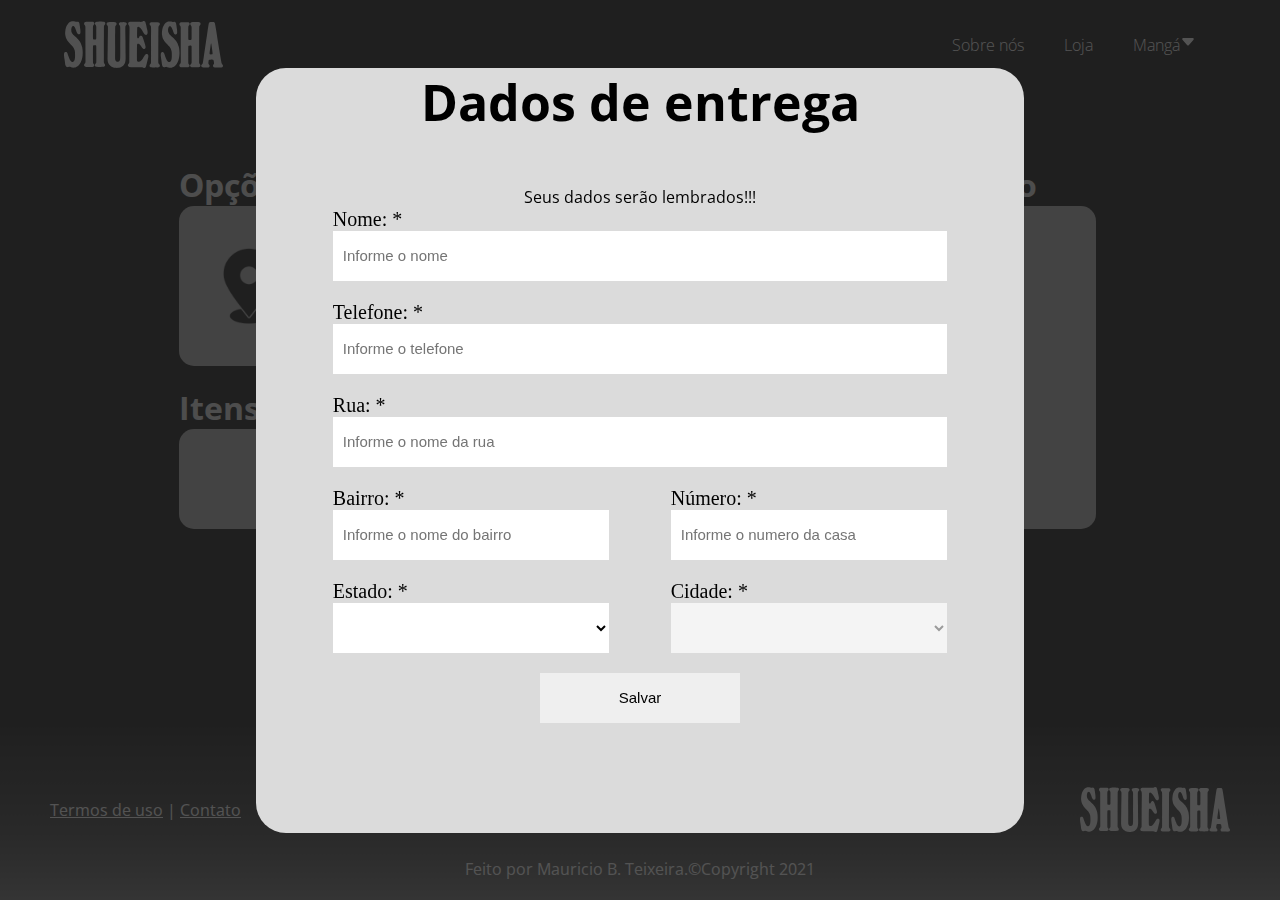
==== finalizarCarrinho.html @ ee7bf1f1 "primeiro commit" ====
<html>
<head>
    <meta charset="UTF-8">
    <meta name="viewport" content="width=device-width, initial-scale=1.0">
    <link rel="stylesheet" href="css/geral.css">
    <link rel="stylesheet" href="css/index.css">
    <link rel="stylesheet" href="css/finalizarCarrinho.css">
    <link rel="stylesheet" href="css/fontes.css">
    <title>Finalizar Compra</title>
</head>
<body>
    
    <div id="principal">
        <div id="header">
            <div id="menuAtivo">&#9776;</div>
            <a id="logoMenu" href="index.html">
                <img src="img/logo.svg" alt="logo" id="logo">
            </a>
            <nav class="nav-menu">
                <div id="menuDesativa">X</div>
                <ul>
                    <li><a href="sobrenos.html">Sobre nós</a></li>
                    <li><a href="loja.html">Loja</a></li>
                    <li class="subgrupo">
                        <a href="javascript:">
                            <p class="mangaMenu">Mangá</p>
                            <svg id="setaDropdown" xmlns="http://www.w3.org/2000/svg" width="16" height="16" fill="currentColor" class="bi bi-caret-down-fill" viewBox="0 0 16 16">
                                <path d="M7.247 11.14 2.451 5.658C1.885 5.013 2.345 4 3.204 4h9.592a1 1 0 0 1 .753 1.659l-4.796 5.48a1 1 0 0 1-1.506 0z"/>
                            </svg>
                        </a>
                        <ul>
                            <li><a href="animes/boruto.html?manga=Boruto: Naruto Next Generations">Boruto</a></li>
                            <li><a href="animes/onePiece.html?manga=one piece">One Piece</a></li>
                            <li><a href="animes/dragonBall.html?manga=dragon ball">Dragon Ball</a></li>
                            <li><a href="animes/tokioGhoul.html?manga=tokyo ghoul">Tokyo Ghoul</a></li>
                            <li><a href="animes/jujutsuKaisen.html?manga=jujutsu kaisen">Jujutsu Kaisen</a></li>
                        </ul>
                    </li>
                </ul>
            </nav>
        </div>
        <div id="conteudo">
            <div id="homeFeed">
                <div class="titulo">
                    <h2>Finalizar Compra</h2>
                </div>
                <div id="formularioEndereco">
                    <form id="formulario">
                        <h1>Dados de entrega</h1>
                        <p>Seus dados serão lembrados!!!</p>
                        <div>
                            <label for="nome">Nome: *</label>
                            <input type="text" name="nome" id="nome" placeholder="Informe o nome" required onblur="validaCampo(this)">
                        </div>
                        <div>
                            <label for="numero">Telefone: *</label>
                            <input type="number" name="telefone" id="telefone" placeholder="Informe o telefone" required onblur="validaCampo(this)">
                        </div>
                        <div>
                            <label for="rua">Rua: *</label>
                            <input type="text" name="rua" id="rua" placeholder="Informe o nome da rua" required onblur="validaCampo(this)">
                        </div>
                        <div class="grupoInput">
                            <div>
                                <label for="bairro">Bairro: *</label>
                                <input type="text" name="bairro" id="bairro" placeholder="Informe o nome do bairro" required onblur="validaCampo(this)">
                            </div>
                            <div>
                                <label for="numero">Número: *</label>
                                <input type="number" name="numero" id="numero" placeholder="Informe o numero da casa" required onblur="validaCampo(this)">
                            </div>
                        </div>
                        <div class="grupoInput">
                            <div>
                                <label for="estado">Estado: *</label>
                                <Select name="estado" id="estado" required onblur="validaCampo(this)"></Select>
                            </div>
                            <div>
                                <label for="cidade">Cidade: *</label>
                                <Select name="cidade" id="cidade" disabled required onblur="validaCampo(this)"></Select>
                            </div>
                        </div>
                        <p id="carregando">Carregando...</p>
                        <input type="submit" value="Salvar">
                    </form>
                </div>
                <div id="boleto">
                    <div id="conteudoBoleto">
                        <h1>Opções de envio</h1>
                        <div id="enderecoBoleto">
                            <div class="cartaoEndereco">
                                <img src="img/localizacao.png">
                                <div class="dadosEndereco">
                                    
                                </div>
                                <div class="ferramentasEndereco">
                                    <img src="img/iconeEditar.png" alt="editar">
                                </div>
                            </div>
                        </div>
                        <h1>Itens</h1>
                        <div id="itensBoleto">
                        </div>
                    </div>
                    <div id="resumoBoleto">
                        <h1>Resumo</h1>
                        <div id="conteudoResumo"></div>
                    </div>
                </div>
            </div>
        </div>
        <div id="rodape">
            <div id="linksRodape">
                <p><a href="">Termos de uso</a> | <a href="">Contato</a></p>
            </div>
            <div id="feitoPor">
                <p>Feito por Mauricio B. Teixeira. </p><p>&copyCopyright 2021</p>
            </div>
            <img src="img/logo.svg" alt="logo">
        </div>
    </div>
</body>
</html>

<script src="js/finalizarCarrinho.js"></script>
---- css/geral.css ----
/* :root {
    --cor-fundo: rgb(34, 41, 37);
    --cor-hover: rgb(118, 180, 145);
    --cor-primaria: rgb(231, 241, 236);
} */

*{
    margin: 0;
    padding: 0;
    box-sizing: border-box;
}

#principal{
    width: 100%;
    min-height: 100%;
    background-color: rgb(0, 0, 0);
}

body{
    position: relative;
}

/* ---------------------------------------- cabecalho ---------------------------------- */

#header{
    width: 100%;
    height: 10vh;
    background-color: rgb(0, 0, 0);

    display: flex;
    align-items: center;
    justify-content: space-between;
}

#header > a{
    margin-left: 5%;
}

#header nav{
    margin-right: 5%;
}

.nav-menu ul {
    display: flex;
    list-style-type: none;
}

.nav-menu ul li {
    position: relative;
    /*para conseguir usar position absolute no outro ul*/
}


/* --------------------------- menu ------------------------------ */
.nav-menu ul li a {
    color: white;
    font-weight: bold;
    text-decoration: none;
    transition: background .3s;
    display: flex;
    padding: 10px 20px;
}

.nav-menu ul li a:hover:not(.nav-menu ul li ul li a){
    color: #6fc5e9;

}

.nav-menu ul li ul li a:hover {
    background-color: #6fc5e9;
    color: white;
}

/* ------------------------------sub menu-----------------------------------*/
.nav-menu ul ul {
    display: none;
    left: 0;
    position: absolute;
    width: 150px;
    background-color: #1B1B1B;
    transition: 0.5s;
    z-index: 6;
}
.nav-menu ul li ul li {
    width: 100%;
}

.nav-menu ul li:hover ul {
    display: flex;
    flex-direction: column;
}

.nav-menu ul ul li a {
    display: block;
    text-align: center;
    display: flex;
    align-items: center;
    justify-content: center;
}

/* --------------------------------------carrossel----------------------------------- */
*{
    margin: 0;
    padding: 0;
}
body{
    background-color: black;
}
.carrossel{
    width: 100%;
    position: relative;
}

.carrossel img{
    width: 100%;
}

.carrossel .qtde{
    font-weight: bold;
    color: white;
    background-color: rgba(0, 0, 0, 0.26);
    font-size: 35px;
    box-sizing: border-box;
    padding: 5px 0;
    text-align: center;
    width: 100%;
    position: absolute;
    top: 0;
    right: 0;
}

.carrossel .legenda{
    color: white;
    font-weight: bold;
    background-color: rgba(0, 0, 0, 0.815);
    font-size: 30px;
    position: absolute;
    bottom: 10%;
    width: 100%;
    text-align: center;
    min-height: 10%;
    display: flex;
    align-items: center;
    justify-content: center;
}

.carrossel .botao{
    cursor: pointer;
    width: 15px;
    height: 15px;
    margin: 0px 5px;
    background-color: rgb(255, 255, 255);
    border-radius: 50%;
    display: inline-block;
}

.carrossel .ativado, .carrossel .botao:hover{
    transition: 0.3s;
    background-color: #6fc5e9;
}

.carrossel .anterior, .carrossel .proximo{
    cursor: pointer;
    position: absolute;
    top: calc(50% - 100px / 2);
    width: auto;
    height: 100px;
    text-decoration: none;
    display: flex;
    align-items: center;
    justify-content: center;
}

.carrossel .proximo{
    right: 50px;
}
.carrossel .anterior{
    left: 50px;
}

.carrossel .tela{
    -webkit-animation-name: fade;
    -webkit-animation-duration: 2.5s;
    animation-name: fade;
    animation-duration: 2.5s;
}

.carrossel .caixaBotoes{
    background-color: rgba(0, 0, 0, 0.815);
    text-align: center;
    position: absolute;
    bottom: 0;
    width: 100%;
    height: 10%;
    display: flex;
    align-items: center;
    justify-content: center;
}
#controleCarrossel{
    cursor: pointer;
    display: flex;
    align-items: center;
    justify-content: center;
    height: 50px;
    width: 50px;
    position: absolute;
    color: black;
    right: 10px;
    top: 10px;
    z-index: 2;
    /* bottom: calc(50% - 25px); */
    padding: 10px;
    background-color: white;
    border-radius: 50%;
}
#pausar, #despausar{
    font-size: 25px;
    transition: 0.5s;
    -webkit-animation-name: fade;
    -webkit-animation-duration: 2.5s;
    animation-name: fade;
    animation-duration: 1.5s;
}
@keyframes fade{
    from{opacity: 0.2;}
    to{opacity: 1;}
}
@-webkit-keyframes fade{
    from{opacity: 0.2;}
    to{opacity: 1;}
}

/* ------------------------------------------rodape-------------------------- */

#rodape{
    background-image: linear-gradient(to bottom, #000000, #0a0a0a, #121212, #181818, #1d1d1d, #252525, #2d2d2d, #353535, #414141, #4e4e4e, #5b5b5b, #686868);
    height: 20vh;
    width: 100%;
    color: white;
    display: flex;
    justify-content: space-between;
    align-items: center;
    position: relative;
}
#rodape img{
    width: 150px;
    /* height: 100px;
    opacity: 0.1; */
    margin-right: 50px;
}
#rodape div#linksRodape p{
    margin-left: 50px;
}
#rodape div#linksRodape p a{
    color: white;
}
#rodape div {
    display: flex;
}
#rodape div#feitoPor{
    text-align: center;
    position: absolute;
    bottom: 20px;
    width: 100%;
    display: flex;
    justify-content: center;
}

#conteudo, #carrossel, #rodape{
    transition: 0.5s;
}
#menuAtivo{
    display: none;
    margin-left: 5%;
    color: white;
    font-size: 30px;
    cursor: pointer;
}

#menuDesativa{
    display: block;
    justify-content: flex-end;
    margin: 10px;
    color: white;
    font-size: 30px;
    cursor: pointer;
    text-align: right;
}
.botaoMenuDesativaAtivado{
    display: flex !important;
}
.menuAtivoNav{
    display: flex !important;
}
.menuAbertoOpacidade{
    opacity: 0.2;
}

@media(max-width: 790px){
    #header a#logoMenu{
        margin-right: 5%;
    }
    #menuAtivo{
        display: flex !important;
    }
    #header nav{
        display: none;
        flex-direction: column;
        width: 40%;
        height: 100%;
        position: absolute;
        left: 0;
        top: 0;
        background-color: #1B1B1B;
        z-index: 10;
    }
    #header nav ul{
        flex-direction: column;
    }
    #header nav ul ul{
        width: 100%;
        background-color: #424242;
        top: 0;
        left: 100%;
    }
    #setaDropdown{
        display: none;
    }
}
@media(max-width: 490px){
    .carrossel{
        display: none;
    }
    #rodape{
        flex-direction: column;
        justify-content: center;
    }
    #rodape #linksRodape{
        width: 100%;
        display: flex;
        justify-content: center;
    }
    #rodape #linksRodape p{
        margin: 0 !important;
    }
    #rodape img{
        margin:  20px 0 20px 0 !important;
    }
}
@media(min-width: 790px){
    #conteudo, .carrossel, #rodape{
        opacity: 1;
        transition: 1s;
    }
    #menuDesativa{
        display: none !important;
    }
}
---- css/index.css ----
#conteudo{
    width: 90%;
    margin-top: 100px;
    background-color: rgb(0, 0, 0);
    margin: auto;
    display: flex;
}

/* ---------------------------------------------- parte cartao --------------------------------- */

#homeFeed{
    display: flex;
    flex-direction: column;
    align-items: center;
    width: 100%;
}
#homeFeed .titulo{
    display: flex;
    flex-direction: column;
    color: white;
}
#homeFeed .titulo h2{
    margin: 20px;
    text-align: left;
}


.cartao-retina {
    box-shadow: 0 0 30px 1px rgba(0, 0, 0, 0.3);
    height: auto;
    width: 300px;
    background-color: #f1f1f1;
    display: flex;
    flex-direction: column;
    align-items: center;
    text-align: center;
    overflow: hidden;
    position: relative;
    margin: 20px;
}
.cartao-retina div.visivel{
    width: 100%;
    height: 100%;
    position: relative;
}
.cartao-retina div.visivel div.conteudo-visivel{
    min-height: 20%;
    width: 100%;
    display: flex;
    flex-direction: column;
    align-items: center;
    justify-content: center;
    text-align: center;
    position: absolute;
    padding: 0 20%;
    bottom: 0;
    color: rgb(230, 230, 163);
    font-weight: bolder;
    background-color: rgba(0, 0, 0, 0.6);
}
.cartao-retina img {
    width: 100%;
    height: auto;
    border-radius: 2px;
    transition: .8s cubic-bezier(.190, 1.000, .220, 1.000);
}
.cartao-retina:hover img {
    transform: scale(1.5);
}
.cartao-retina .retina{
    position: absolute;
    display: flex;
    flex-direction: column;
    align-items: center;
    justify-content: center;
    width: 100%;
    height: 100%;
    top: 0;
    left: 0;
    opacity: 0;    
    background: rgba(0, 0, 0, 0.5);  
    border-radius: 2px;
    text-align: center;
    transition: .8s cubic-bezier(.190, 1.000, .220, 1.000); 
}
.cartao-retina:hover .retina {
    opacity: 1;
    box-shadow: inset 0 0 100px 50px rgba(0, 0, 0, 0.5);
}
.cartao-retina .retina p {
    color: #fff;
    font-weight: bold;
}
.cartao-retina .retina a {
    display: block;
    width: 150px;
    background: #6fc5e9;
    border: 1px solid #59afd4;
    border-radius: 4px;
    color: #fff;
    text-decoration: none;
    text-align: center;
    padding: 10px 15px;
    margin: 16px auto 0;
}

/* --------------------------------- parte principal feed -------------------------------------- */

#homeFeed .principal-cartoes{
    border-top: 2px solid white;
    margin-top: 20px;
    width: auto;
    display: flex;
    justify-content: center;
    flex-wrap: wrap;
}

@media (max-width: 790px) {
    .cartao-retina {
        width: 200px;
    }
}
---- css/finalizarCarrinho.css ----
#conteudo{
    min-height: 70%;
}
#boleto{
    min-height: 200px;
    width: 80%;
    /* background-color: rgb(179, 179, 179); */
    border-radius: 20px;
    display: flex;
    justify-content: space-between;
    flex-wrap: wrap;
    gap: 20px;
}
#boleto #conteudoBoleto{
    min-height: 200px;
    width: 70%;
    /* background-color: #525252ba; */
    border-radius: 20px;
    display: flex;
    flex-grow: 1;
    flex-direction: column;
}
#boleto h1{
    color: rgb(226, 226, 226);
}
#boleto #conteudoBoleto #enderecoBoleto{
    padding: 10px;
    border-radius: 15px;
    width: 100%;
    min-height: 100px;
    background-color: #eeeeeeba;
    margin-bottom: 20px;
}
#boleto #conteudoBoleto #itensBoleto, #enderecoBoleto{
    padding: 10px;
    border-radius: 15px;
    width: 100%;
    min-height: 100px;
    background-color: #eeeeeeba;
}
#boleto #conteudoBoleto #itensBoleto .cartaoProduto, #enderecoBoleto .cartaoEndereco{
    width: 100%;
    padding: 10px;
    background-color: #ffffffba;
    display: flex;
    margin: 10px 0;
    flex-wrap: nowrap;
    align-items: center;
    justify-content: center;
}
#enderecoBoleto .cartaoEndereco{
    background-color: transparent;
}
#boleto #conteudoBoleto #itensBoleto .cartaoProduto .dadosItemCarrinho, #enderecoBoleto .cartaoEndereco .dadosEndereco{
    text-align: center;
    display: flex;
    align-items: center;
    justify-content: center;
    flex-direction: column;
    width: calc(100% - 150px);
}
#boleto #conteudoBoleto #itensBoleto .cartaoProduto .dadosItemCarrinho > p, #enderecoBoleto .cartaoEndereco .dadosEndereco > p{
    width: 100%;
    font-size: 22px;
    flex-wrap: nowrap;
}
#boleto #conteudoBoleto #itensBoleto .cartaoProduto .dadosItemCarrinho p ~ p{
    width: 100%;
    font-weight: bold;
    font-size: 30px;
    color: green;
    flex-wrap: nowrap;
}
#boleto #conteudoBoleto #itensBoleto .cartaoProduto img, #enderecoBoleto .cartaoEndereco img:not(.ferramentasEndereco img){
    display: flex;
    width: 100px !important;
    height: 100px !important;
    border-radius: 50%;
    margin-right: 20px;
}
.dadosEndereco p{
    min-width: 200px;
    word-wrap: break-word;
    margin: 0 15px;
}
.ferramentasEndereco{
    width: 100px;
    height: 100px;
    background-color: #cacaca;
    transition: 0.5s;
    cursor: pointer;
    border-radius: 20px;
    display: flex;
    flex-direction: column;
    align-items: center;
    justify-content: center;
}
.ferramentasEndereco img{
    width: 100px !important;
    height: 100px !important;
    padding: 20px;
}
.ferramentasEndereco:hover{
    background-color: #dddddd;
    transition: 0.5s;
}
#boleto #resumoBoleto{
    min-height: 200px;
    border-radius: 20px;
    display: flex;
    flex-grow: 1;
    flex-direction: column;
    padding: 0 5px;
}
#boleto #resumoBoleto #conteudoResumo{
    position: relative;
    padding: 10px;
    border-radius: 15px;
    width: 100%;
    height: 100%;
    background-color: #eeeeeeba;
    display: flex;
    flex-direction: column;
}
#boleto #resumoBoleto #conteudoResumo .grupoDadosResumo{
    width: 100%;
    display: flex;
    justify-content: space-between;
}
#boleto #resumoBoleto #conteudoResumo .grupoDadosResumo p{
    font-size: 20px;
}

#ultimo{
    margin-bottom: 50px;
}

#confirmarCompra{
    position: absolute;
    bottom: 10px;
    width: calc(100% - 20px);
    background-color: rgb(65, 173, 65);
    color: white;
    font-weight: bold;
    font-size: 20px;
    padding: 6px 15px;
    box-sizing: border-box;
    display: flex;
    align-items: center;
    justify-content: center;
    cursor: pointer;
    transition: 0.5s;
}
#confirmarCompra:hover{
    transition: 0.5s;
    background-color: rgb(82, 187, 82);
}
#formularioEndereco{
    position: fixed;
    height: 100vh;
    width: 100vw;
    top: 0;
    left: 0;
    background-color: rgba(39, 39, 39, 0.795);
    z-index: 2;
    flex-direction: column;
    align-items: center;
    justify-content: center;
    display: none;
}
#formularioEndereco form{
    border-radius: 30px;
    width: 60%;
    height: 85%;
    overflow: auto;
    background-color: rgb(219, 219, 219);
    display: flex;
    align-items: center;
    /* justify-content: center; */
    flex-direction: column;
}
#formularioEndereco form h1{
    font-size: 50px;
    padding-bottom: 50px;
    text-align: center;
}
#formularioEndereco form div:not(.grupoInput){
    width: 80%;
    display: flex;
    flex-direction: column;
}
#formularioEndereco form input, #formularioEndereco form .grupoInput div select{
    background-color: white;
    height: 50px;
    width: 100%;
    border: 0px;
    padding: 10px;
    margin-bottom: 20px;
    font-size: 15px;
}
#formularioEndereco form .grupoInput{
    width: 80%;
    display: flex;
    justify-content: space-between;
}
#formularioEndereco form .grupoInput div{
    width: 45% !important;
}
#formularioEndereco form input[type=submit]{
    cursor: pointer;
    width: 200px;
    transition: 0.5s;
    background-color: #efefef;
}
#formularioEndereco form input[type=submit]:hover{
    width: 200px;
    transition: 0.5s;
    background-color: #ffffff;
}
#formularioEndereco form label{
    font-size: 20px;
}
.valida:invalid {
    background-color: #ffa3a373 !important;
    border: 1px solid red !important;
}

#carregando{
    margin: 0 auto 20px;
    font-size: 20px;
    display: none;
}

#formularioEndereco form::-webkit-scrollbar-track {
    background-color: #F4F4F4;
    border-radius: 20px;
}
#formularioEndereco form::-webkit-scrollbar {
    width: 8px;
    background: #6fc5e9;
    border-radius: 20px;
}
#formularioEndereco form::-webkit-scrollbar-thumb {
    background: #6fc5e9;
    border-radius: 20px;
}

@media screen and (max-width: 800px) {
    #formularioEndereco form{
        padding: 200px 0;
        min-width: 100%;
        min-height: 100%;
        border-radius: 0;
    }
    #formularioEndereco form .grupoInput div{
        width: 100% !important;
    }
    #formularioEndereco form .grupoInput{
        flex-direction: column;
    }
    #boleto #conteudoBoleto #itensBoleto .cartaoProduto{
        flex-direction: column;
    }
    #boleto #conteudoBoleto #itensBoleto .cartaoProduto img{
        width: 100px !important;
        border-radius: 0;
        margin: auto;
    }
    #boleto #conteudoBoleto #itensBoleto .cartaoProduto .dadosItemCarrinho{
        width: 100%;
    }
    #boleto #conteudoBoleto{
        min-width: 60vw;
    }
    #boleto #resumoBoleto #conteudoResumo .grupoDadosResumo{
        flex-direction: column;
        align-items: center;
    }
    #confirmarCompra{
        position: initial;
    }
    #enderecoBoleto .cartaoEndereco{
        flex-direction: column;
    }
    .ferramentasEndereco{
        width: 100%;
    }
    .cartaoEndereco img{
        display: flex;
        margin: 0px !important;
    }
}
---- css/fontes.css ----
@import url('https://fonts.googleapis.com/css2?family=Bebas+Neue&family=Roboto+Slab:wght@900&display=swap');
/* font-family: 'Bebas Neue', cursive; */


@import url('https://fonts.googleapis.com/css2?family=Open+Sans:wght@400;700&display=swap');

p:not(.mangaMenu), div.linhadotempo span, a, a p.mangaMenu{
    font-family: 'Open Sans', sans-serif !important;
}
div#header a, div#header a p.mangaMenu{
    font-weight: 100 !important;
}
h2, h1{
    font-family: 'Open Sans', sans-serif !important;
    font-weight: 700;
}
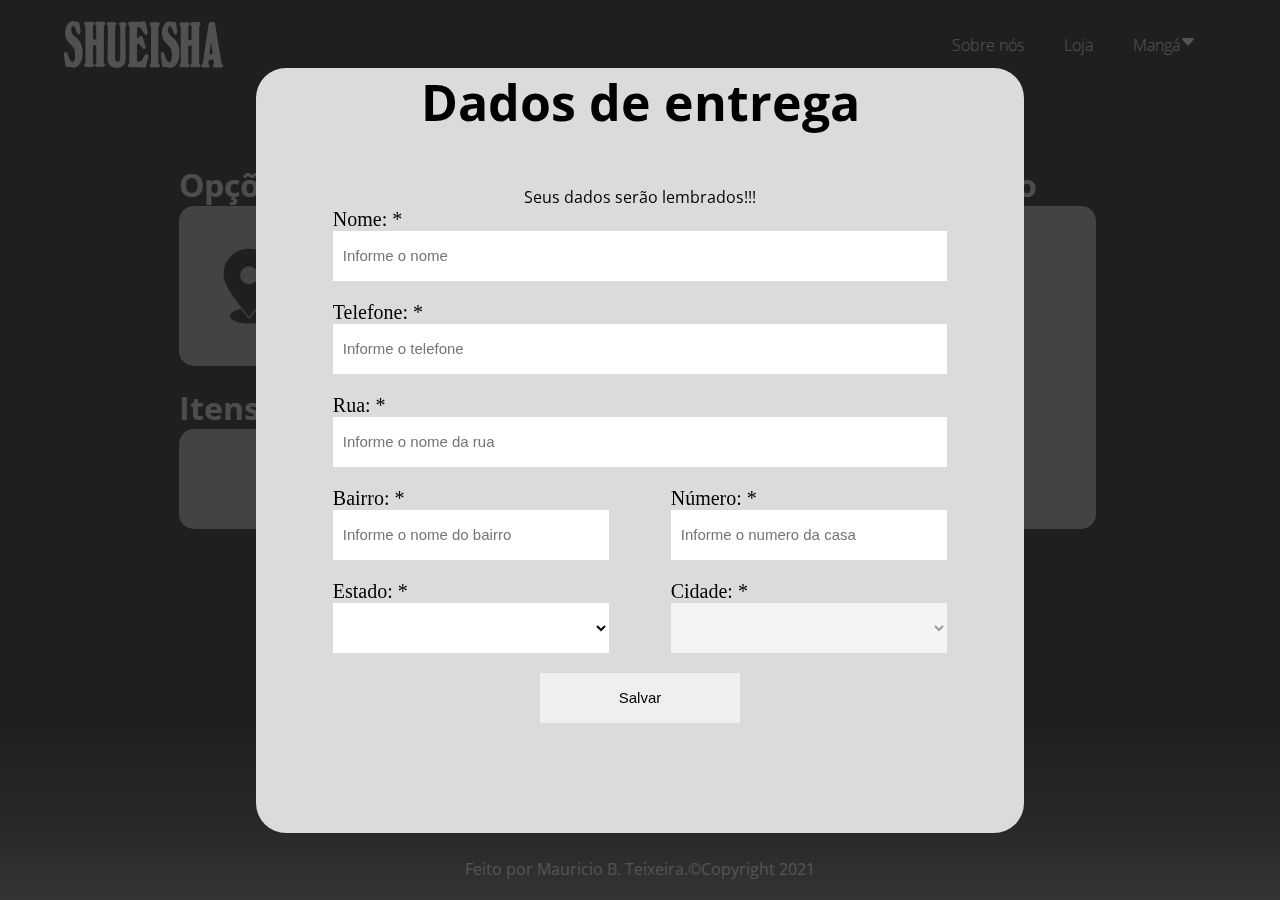
==== commit 540c38db: "correcao de bugs e melhorias" ====
--- a/finalizarCarrinho.html
+++ b/finalizarCarrinho.html
@@ -6,6 +6,7 @@
     <link rel="stylesheet" href="css/index.css">
     <link rel="stylesheet" href="css/finalizarCarrinho.css">
     <link rel="stylesheet" href="css/fontes.css">
+    <link rel="icon" href="img/favicon.png">
     <title>Finalizar Compra</title>
 </head>
 <body>
@@ -110,9 +111,6 @@
             </div>
         </div>
         <div id="rodape">
-            <div id="linksRodape">
-                <p><a href="">Termos de uso</a> | <a href="">Contato</a></p>
-            </div>
             <div id="feitoPor">
                 <p>Feito por Mauricio B. Teixeira. </p><p>&copyCopyright 2021</p>
             </div>
--- a/css/geral.css
+++ b/css/geral.css
@@ -92,7 +92,7 @@
 
 .nav-menu ul ul li a {
     display: block;
-    text-align: center;
+    text-align: left;
     display: flex;
     align-items: center;
     justify-content: center;
@@ -122,7 +122,7 @@
     font-size: 35px;
     box-sizing: border-box;
     padding: 5px 0;
-    text-align: center;
+    text-align: left;
     width: 100%;
     position: absolute;
     top: 0;
@@ -137,7 +137,7 @@
     position: absolute;
     bottom: 10%;
     width: 100%;
-    text-align: center;
+    text-align: left;
     min-height: 10%;
     display: flex;
     align-items: center;
@@ -187,7 +187,7 @@
 
 .carrossel .caixaBotoes{
     background-color: rgba(0, 0, 0, 0.815);
-    text-align: center;
+    text-align: left;
     position: absolute;
     bottom: 0;
     width: 100%;
@@ -246,7 +246,8 @@
     width: 150px;
     /* height: 100px;
     opacity: 0.1; */
-    margin-right: 50px;
+    /* margin-right: 50px; */
+    margin: auto;
 }
 #rodape div#linksRodape p{
     margin-left: 50px;
@@ -295,6 +296,8 @@
 .menuAbertoOpacidade{
     opacity: 0.2;
 }
+
+/* ===============Responsividade============= */
 
 @media(max-width: 790px){
     #header a#logoMenu{
--- a/css/finalizarCarrinho.css
+++ b/css/finalizarCarrinho.css
@@ -52,7 +52,7 @@
     background-color: transparent;
 }
 #boleto #conteudoBoleto #itensBoleto .cartaoProduto .dadosItemCarrinho, #enderecoBoleto .cartaoEndereco .dadosEndereco{
-    text-align: center;
+    text-align: left;
     display: flex;
     align-items: center;
     justify-content: center;
@@ -182,7 +182,7 @@
 #formularioEndereco form h1{
     font-size: 50px;
     padding-bottom: 50px;
-    text-align: center;
+    text-align: left;
 }
 #formularioEndereco form div:not(.grupoInput){
     width: 80%;
--- a/css/fontes.css
+++ b/css/fontes.css
@@ -1,3 +1,5 @@
+/* ==================Definindo fontes do projeto=================== */
+
 @import url('https://fonts.googleapis.com/css2?family=Bebas+Neue&family=Roboto+Slab:wght@900&display=swap');
 /* font-family: 'Bebas Neue', cursive; */
 
